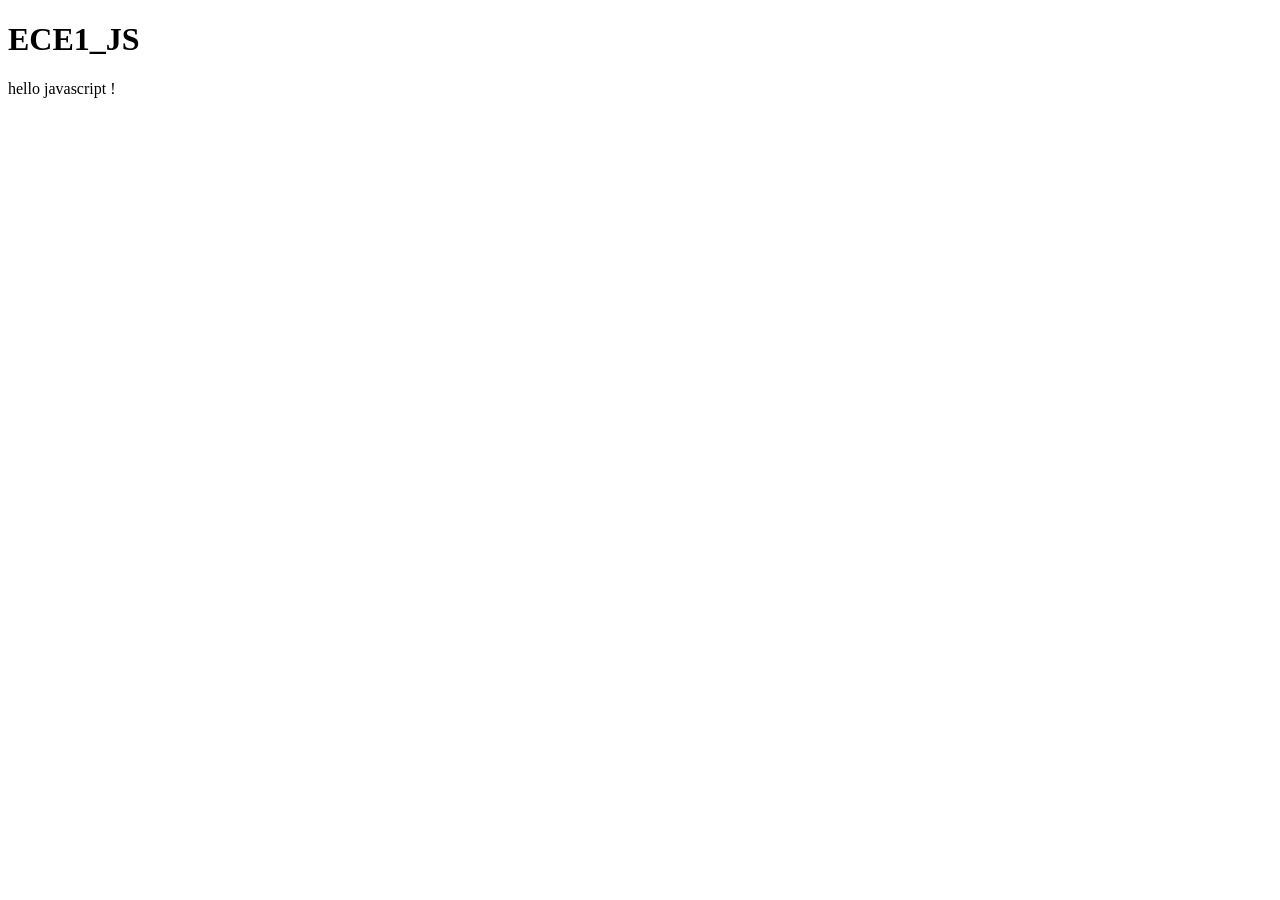
==== index.html @ a113329a "intial commit" ====
<!DOCTYPE html>
<html lang="en">
<head>
    <meta charset="UTF-8">
    <meta name="viewport" content="width=device-width, initial-scale=1.0">
    <title>Document</title>
</head>
<body>
    <h1>ECE1_JS</h1>
    <p>hello javascript !</p>
    <script>
        console.log("hello javascript !");
    </script>
    
</body>
</html>
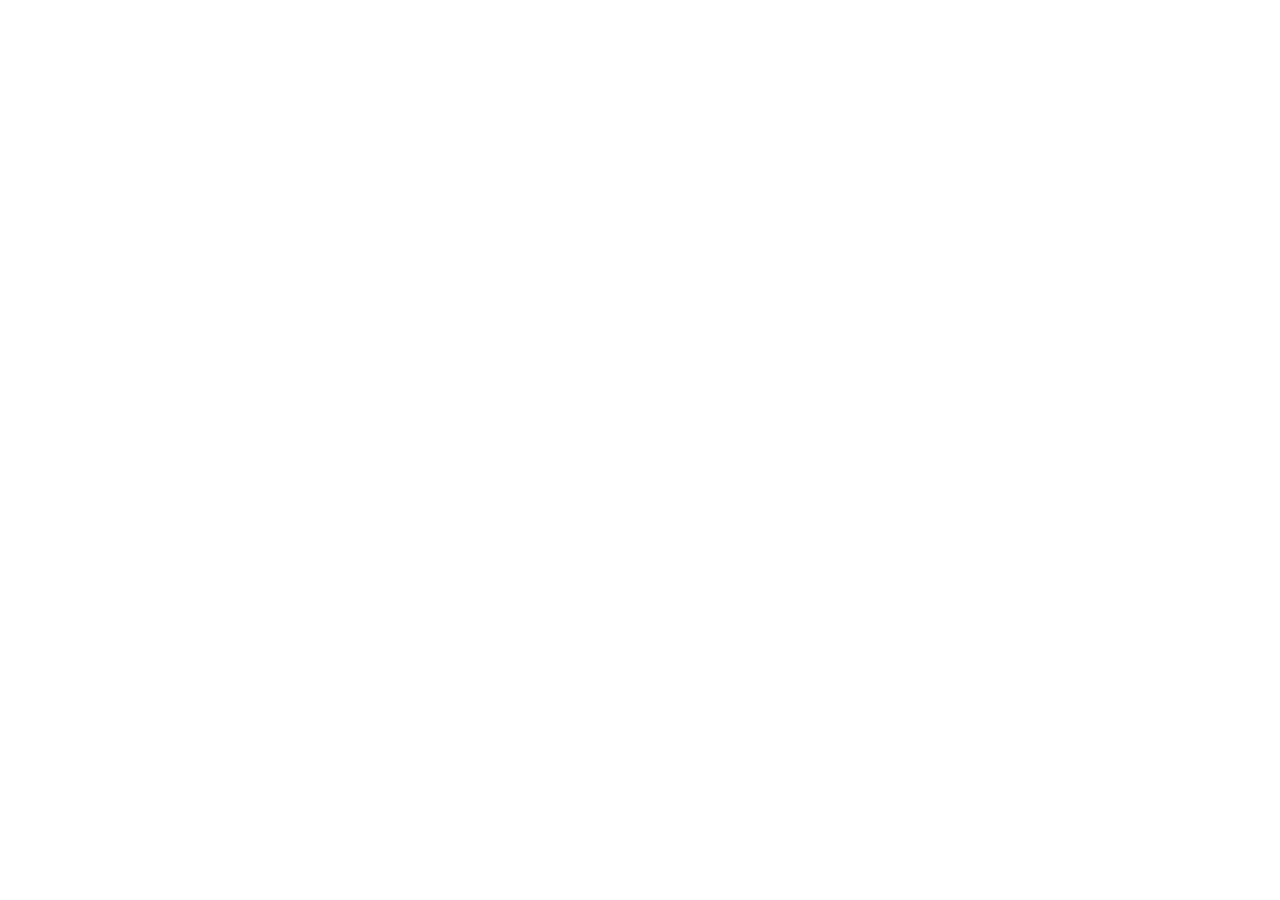
==== commit 84dd6452: "first javacode" ====
--- a/index.html
+++ b/index.html
@@ -6,11 +6,8 @@
     <title>Document</title>
 </head>
 <body>
-    <h1>ECE1_JS</h1>
-    <p>hello javascript !</p>
-    <script>
-        console.log("hello javascript !");
-    </script>
+    <script src="./script.js"></script>
+
     
 </body>
 </html>
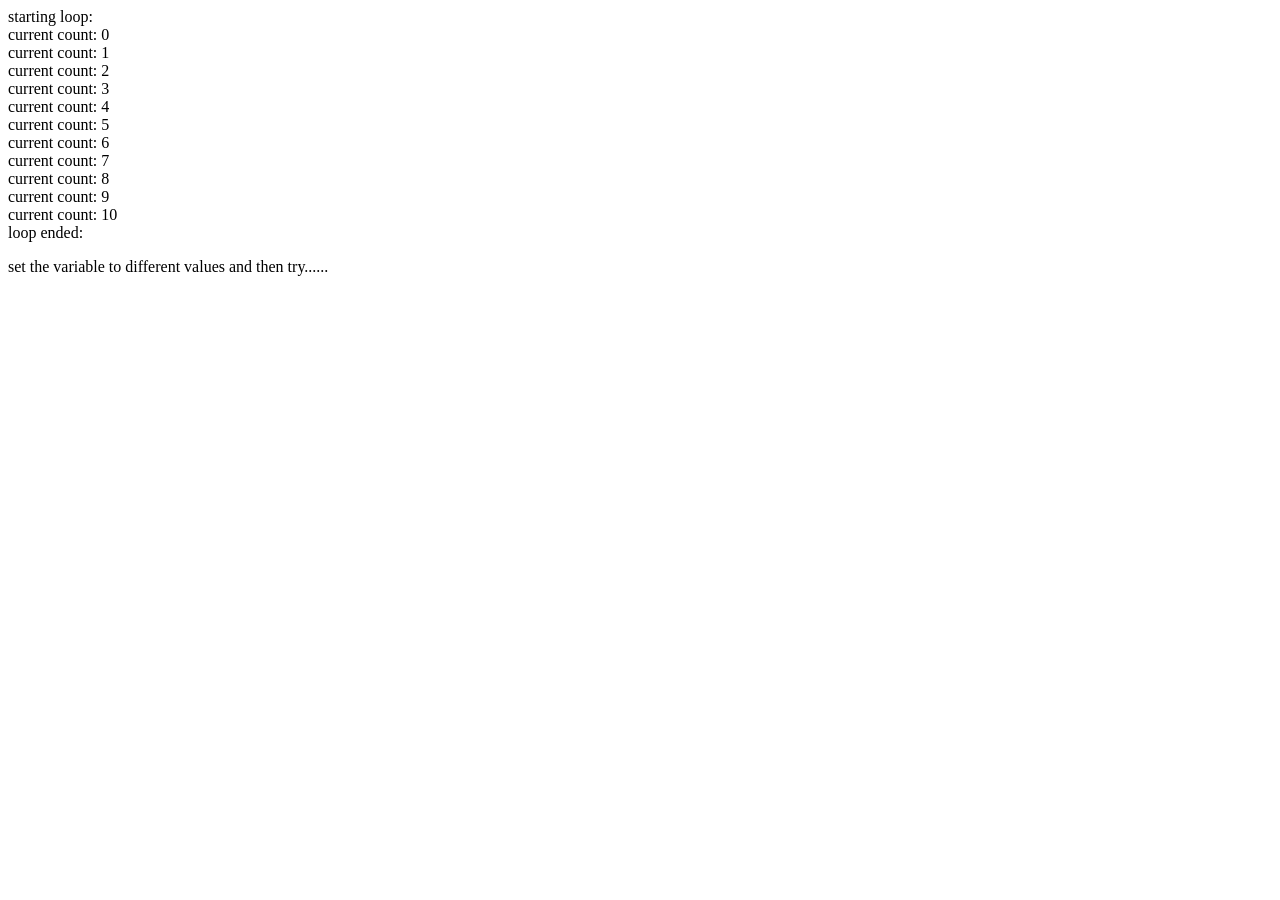
==== commit f5cf7b97: "while loop learn" ====
--- a/index.html
+++ b/index.html
@@ -7,6 +7,7 @@
 </head>
 <body>
     <script src="./script.js"></script>
+    <p>set the variable to different values and then try......</p>
 
     
 </body>
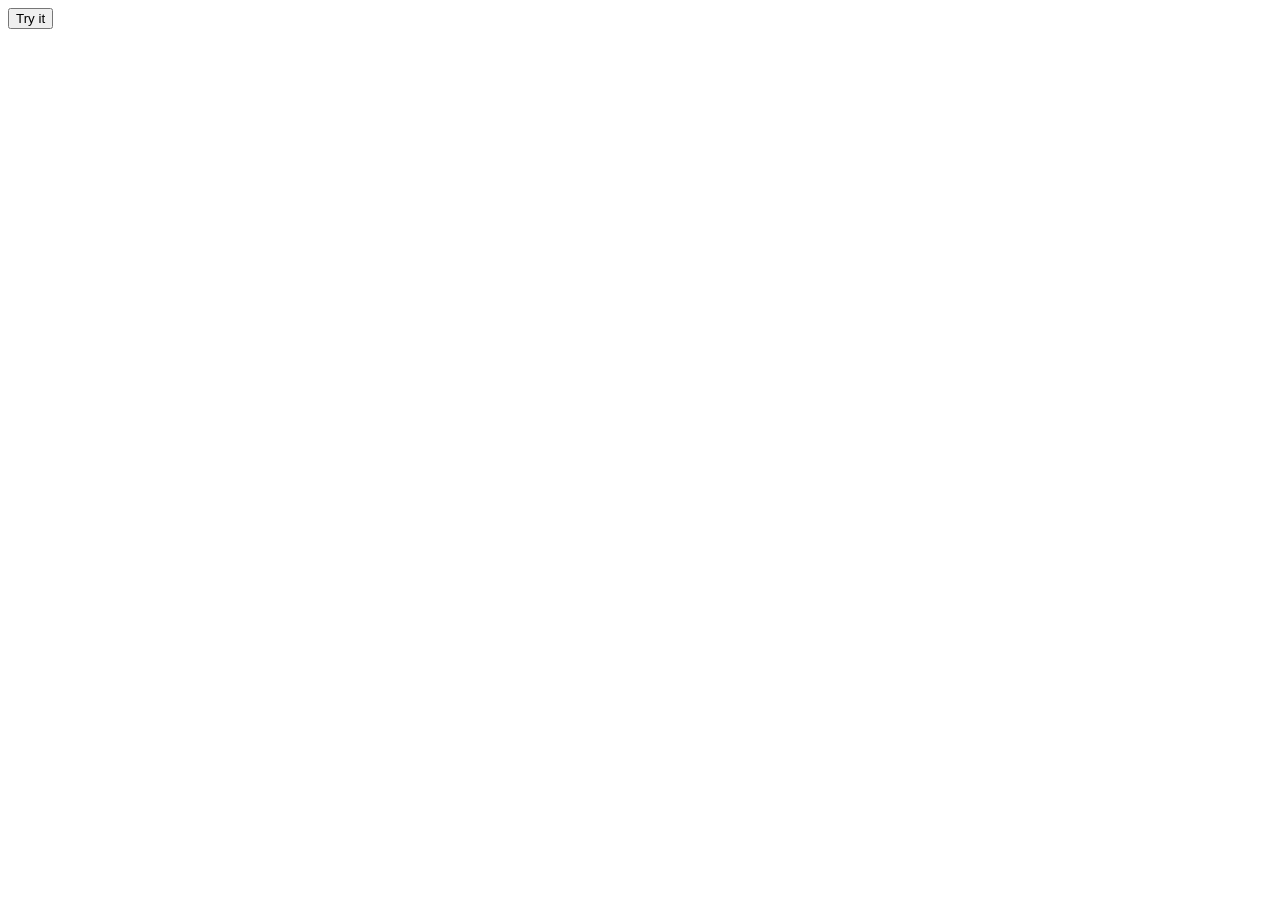
==== commit 6edce81d: "experiment done" ====
--- a/index.html
+++ b/index.html
@@ -6,8 +6,8 @@
     <title>Document</title>
 </head>
 <body>
+    <button onclick="myFunction()">Try it</button>
     <script src="./script.js"></script>
-    <p>set the variable to different values and then try......</p>
 
     
 </body>
